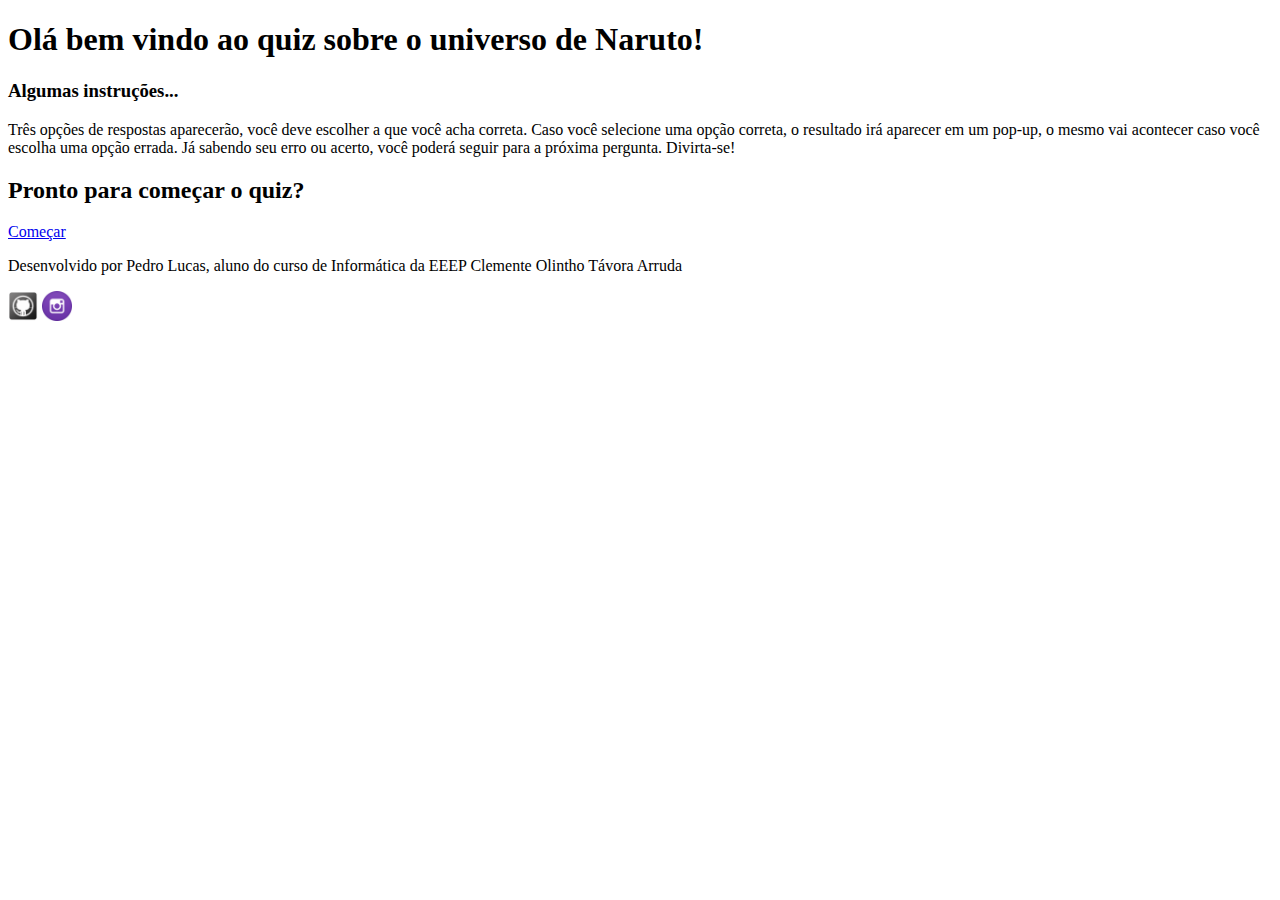
==== index.html @ 6824e2e9 "Acrescentando arquivos e criando pastas" ====
<!DOCTYPE html>
<html lang="pt-br">
<head>
    <meta charset="UTF-8">
    <meta http-equiv="X-UA-Compatible" content="IE=edge">
    <meta name="viewport" content="width=device-width, initial-scale=1.0">
    <title>Quiz Naruto</title>
    <link rel="shortcut icon" href="icons/Kalangozilla-Skrynium-Black-Naruto.ico" type="image/x-icon">
    <link rel="stylesheet" href="style.css">
</head>
<body>
    <main>
        <header>
            <h1>Olá bem vindo ao quiz sobre o universo de <span>Naruto!</span></h1>
        </header>
        <h3>Algumas instruções...</h3>
        <p>Três opções de respostas aparecerão, você deve escolher a que você acha correta. Caso você selecione uma opção correta, o resultado irá aparecer em um pop-up, o mesmo vai acontecer caso você escolha uma opção errada. Já sabendo seu erro ou acerto, você poderá seguir para a próxima pergunta. Divirta-se!</p>

        <h2>Pronto para começar o quiz?</h2>

        <div>
            <a href="kakashi.html">Começar</a>
        </div>
    </main>
<footer>
    <p>Desenvolvido por Pedro Lucas, aluno do curso de Informática da EEEP Clemente Olintho Távora Arruda</p>
    <a href="https://github.com/PedroLucasDeveloper"><img src="icons/Github-icon.png" alt="Github-icon" width="30px" height="30px"></a>
    <a href="https://www.instagram.com/pedroox_ps/"><img src="imagens/instagram-icon.png" alt="Instagram" width="30px" height="30px"></a>
</footer>
</body>
</html>
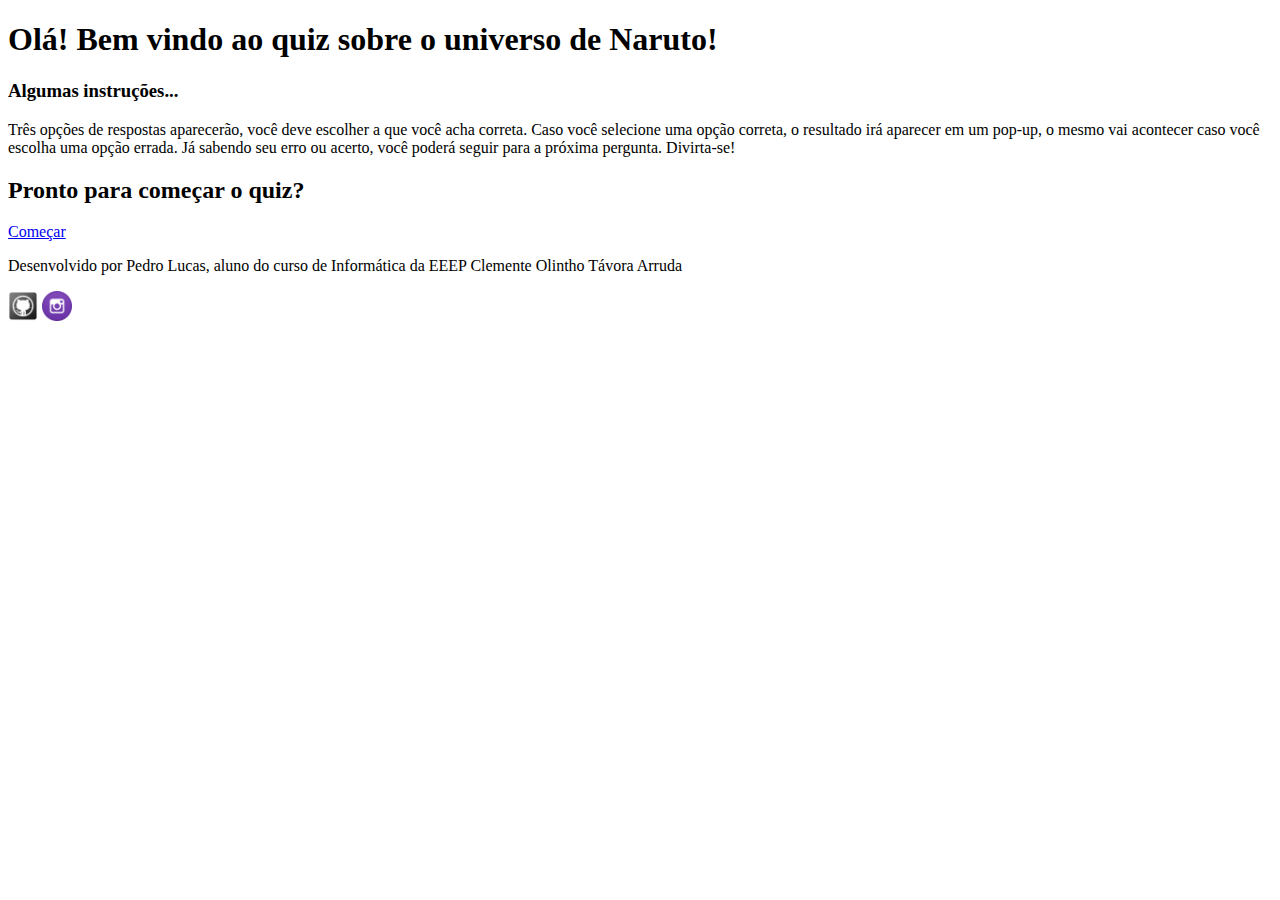
==== commit 56891289: "Organizando..." ====
--- a/index.html
+++ b/index.html
@@ -4,28 +4,27 @@
     <meta charset="UTF-8">
     <meta http-equiv="X-UA-Compatible" content="IE=edge">
     <meta name="viewport" content="width=device-width, initial-scale=1.0">
-    <title>Quiz Naruto</title>
+    <title>Quiz Naruro</title>
     <link rel="shortcut icon" href="icons/Kalangozilla-Skrynium-Black-Naruto.ico" type="image/x-icon">
-    <link rel="stylesheet" href="style.css">
+    <link rel="stylesheet" href="estilos/style.css">
 </head>
 <body>
-    <main>
-        <header>
-            <h1>Olá bem vindo ao quiz sobre o universo de <span>Naruto!</span></h1>
-        </header>
-        <h3>Algumas instruções...</h3>
-        <p>Três opções de respostas aparecerão, você deve escolher a que você acha correta. Caso você selecione uma opção correta, o resultado irá aparecer em um pop-up, o mesmo vai acontecer caso você escolha uma opção errada. Já sabendo seu erro ou acerto, você poderá seguir para a próxima pergunta. Divirta-se!</p>
+  <main>
+    <header>
+      <h1>Olá! Bem vindo ao quiz sobre o universo de <span>Naruto!</span></h1>
+    </header>
+    <h3>Algumas instruções...</h3>
+    <p>Três opções de respostas aparecerão, você deve escolher a que você acha correta. Caso você selecione uma opção correta, o resultado irá aparecer em um pop-up, o mesmo vai acontecer caso você escolha uma opção errada. Já sabendo seu erro ou acerto, você poderá seguir para a próxima pergunta. Divirta-se!</p>
+    <h2>Pronto para começar o quiz?</h2>
 
-        <h2>Pronto para começar o quiz?</h2>
-
-        <div>
-            <a href="kakashi.html">Começar</a>
-        </div>
-    </main>
-<footer>
-    <p>Desenvolvido por Pedro Lucas, aluno do curso de Informática da EEEP Clemente Olintho Távora Arruda</p>
-    <a href="https://github.com/PedroLucasDeveloper"><img src="icons/Github-icon.png" alt="Github-icon" width="30px" height="30px"></a>
-    <a href="https://www.instagram.com/pedroox_ps/"><img src="imagens/instagram-icon.png" alt="Instagram" width="30px" height="30px"></a>
-</footer>
+    <div>
+        <a href="Kakashi.html">Começar</a>
+    </div>
+  </main>
+  <footer>
+      <p>Desenvolvido por Pedro Lucas, aluno do curso de Informática da EEEP Clemente Olintho Távora Arruda</p>
+     <a href="https://github.com/PedroLucasDeveloper"><img src="icons/Github-icon.png" alt="Github-icon" width="30px" height="30px"></a>
+     <a href="https://www.instagram.com/pedroox_ps/"><img src="imagens/instagram-icon.png" alt="Instagram" width="30px" height="30px"></a>
+  </footer>
 </body>
 </html>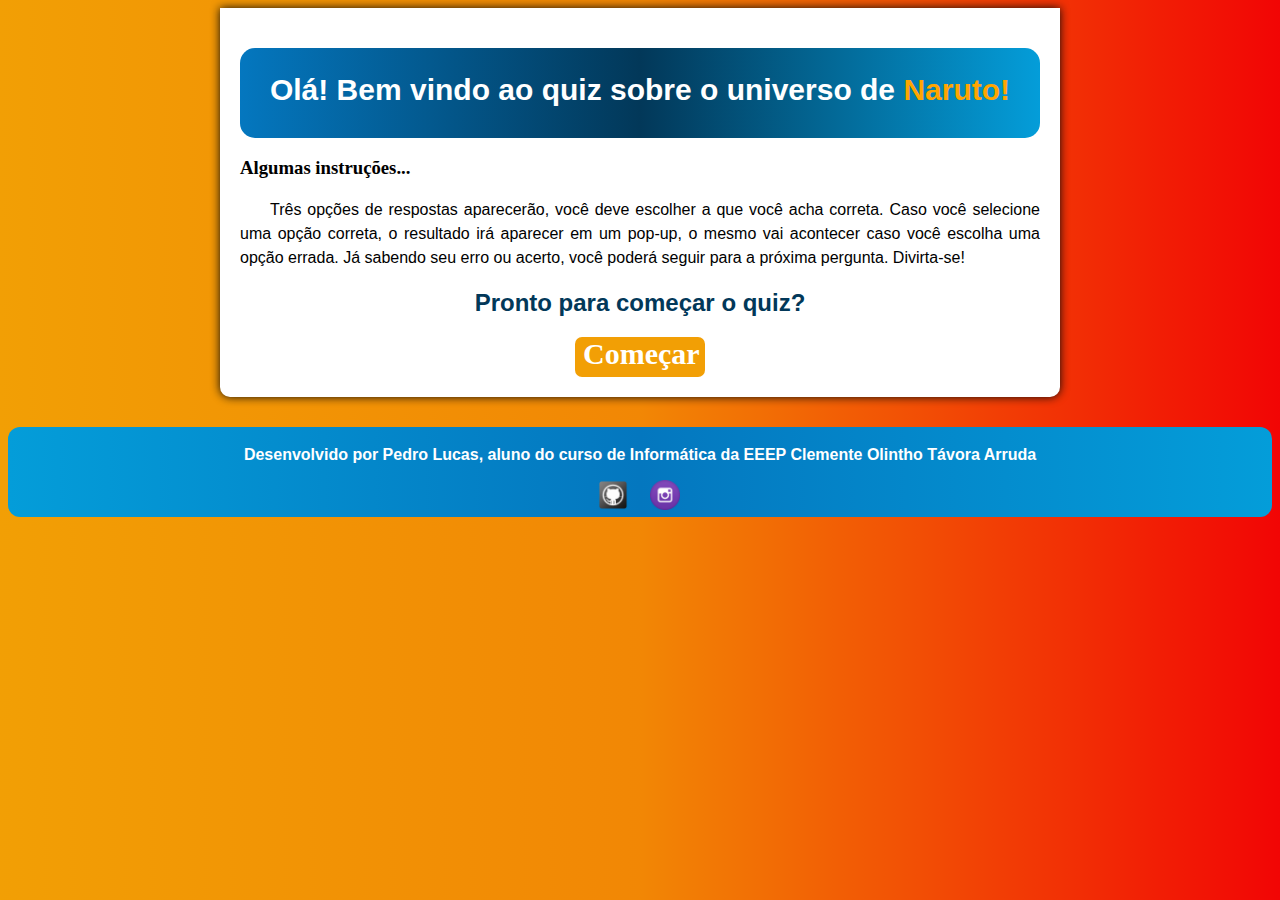
==== commit 5392ae82: "Atualizando..." ====
--- a/index.html
+++ b/index.html
@@ -6,7 +6,7 @@
     <meta name="viewport" content="width=device-width, initial-scale=1.0">
     <title>Quiz Naruro</title>
     <link rel="shortcut icon" href="icons/Kalangozilla-Skrynium-Black-Naruto.ico" type="image/x-icon">
-    <link rel="stylesheet" href="estilos/style.css">
+    <link rel="stylesheet" href="style.css">
 </head>
 <body>
   <main>
--- a/style.css
+++ b/style.css
@@ -0,0 +1,71 @@
+body{
+    background-image: linear-gradient(to right, #F29F05, #F28705, #F20505);
+}
+main{
+    background-color: white;
+    min-width: 300px;
+    max-width: 800px;
+    margin: auto;
+    margin-bottom: 30px;
+    border-bottom-left-radius: 10px;
+    border-bottom-right-radius: 10px;
+    padding: 20px;
+    box-shadow: 0px 0px 10px rgb(10, 10, 10);
+}
+header{
+    background-image: linear-gradient(to right, #0477BF, #023859, #049DD9);
+    min-height: 90px;
+    border-radius: 15px;
+    align-items: center;
+}
+h1{
+    font-family: sans-serif;
+    text-align: center;
+    color: white;
+    padding-top: 25px;
+    font-size: 30px;
+}
+span{
+    color: orange;
+}
+h2{
+    font-family: sans-serif;
+    text-align: center;
+    color:#023859;
+    font-weight: bold;
+}
+main p{
+    font-family: sans-serif;
+    text-align: justify;
+    line-height: 1.5em;
+    text-indent: 30px;
+}
+div{
+    background-color: #F29F05;
+    height: 40px;
+    width: 130px;
+    margin: auto;
+    border-radius: 7px;
+}
+a{
+    text-decoration: none;
+    color: white;
+    font-weight: bold;
+    padding-left: 8px;
+    padding-right: 10px;
+    font-size: 30px;
+}
+div:hover{
+    background-color: #F20505;
+}
+footer{
+    background-image: linear-gradient(to left, #049DD9, #0477BF, #049DD9);
+    color: white;
+    font-family: sans-serif;
+    font-weight: bold;
+    margin: auto;
+    text-align: center;
+    padding-top: 3px;
+    padding-top: 3px;
+    border-radius: 12px;
+}